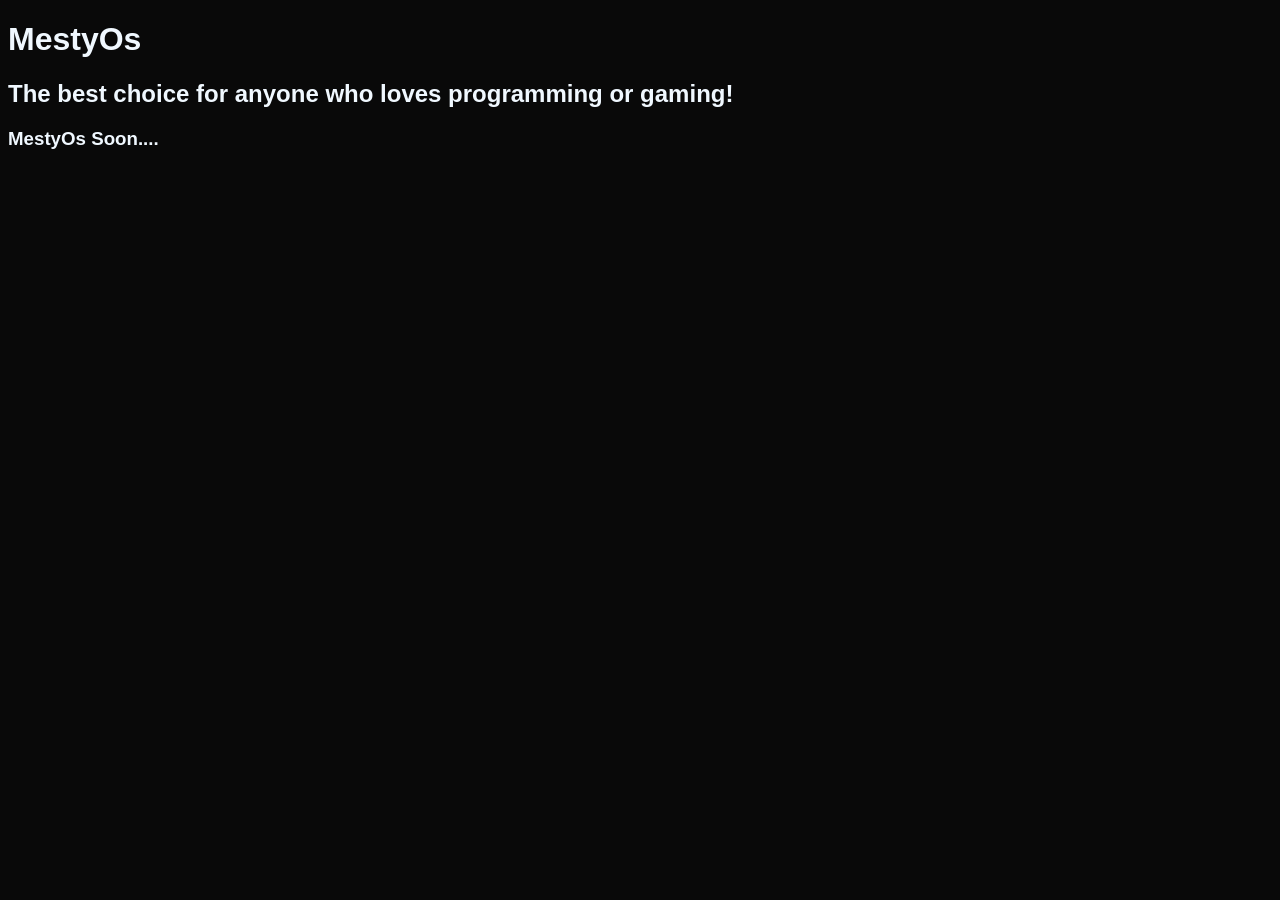
==== index.html @ 8c21542c "Add files via upload" ====
<!DOCTYPE html>
<html lang="en">
<head>
    <meta charset="UTF-8">
    <meta name="viewport" content="width=device-width, initial-scale=1.0">
    <title>MestyOs</title>
    <link rel="stylesheet" href="style.css">
</head>
<body>
    <H1>MestyOs</H1>
    <h2>The best choice for anyone who loves programming or gaming!</h2>
    <h3>MestyOs Soon....</h3>

    <script>
    function googleTranslateElementInit() {
        new google.translate.TranslateElement({
            pageLanguage: 'en',
            layout: google.translate.TranslateElement.InlineLayout.SIMPLE
        }, 'google_translate_element');

        // 1. Автоматически узнаем точный язык системы пользователя (ru, ja, de, fr и т.д.)
        const userLang = (navigator.language || navigator.userLanguage).toLowerCase().split('-')[0];

        // 2. Если язык пользователя НЕ английский, принудительно переводим сайт на его язык
        if (userLang !== 'en') {
            document.cookie = `googtrans=/en/${userLang}; path=/; domain=.github.io`;
            document.cookie = `googtrans=/en/${userLang}; path=/;`;
        }
    }
</script>
<script src="//://google.com"></script>

</body>
</html>
---- style.css ----
body {
    background-color: rgb(9, 9, 9);
    color: aliceblue;
    font-family: Verdana, Geneva, Tahoma, sans-serif;
}
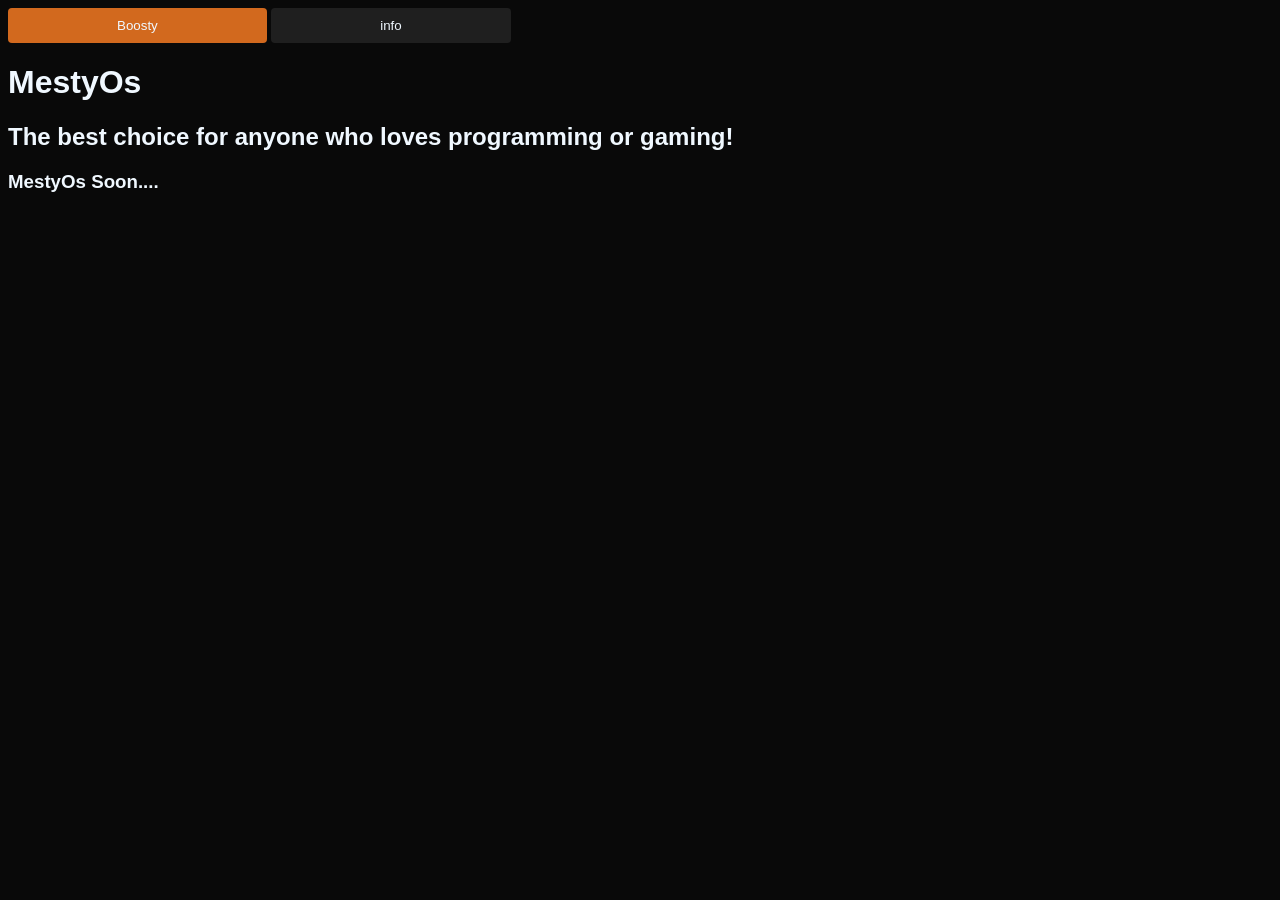
==== commit 64b3f50a: "Add files via upload" ====
--- a/index.html
+++ b/index.html
@@ -7,28 +7,13 @@
     <link rel="stylesheet" href="style.css">
 </head>
 <body>
+    <button class="bys"><a href="https://boosty.to/mestyos">Boosty</a></button>
+    <button ><a href="info.html">info</a></button>
+
     <H1>MestyOs</H1>
     <h2>The best choice for anyone who loves programming or gaming!</h2>
     <h3>MestyOs Soon....</h3>
 
-    <script>
-    function googleTranslateElementInit() {
-        new google.translate.TranslateElement({
-            pageLanguage: 'en',
-            layout: google.translate.TranslateElement.InlineLayout.SIMPLE
-        }, 'google_translate_element');
-
-        // 1. Автоматически узнаем точный язык системы пользователя (ru, ja, de, fr и т.д.)
-        const userLang = (navigator.language || navigator.userLanguage).toLowerCase().split('-')[0];
-
-        // 2. Если язык пользователя НЕ английский, принудительно переводим сайт на его язык
-        if (userLang !== 'en') {
-            document.cookie = `googtrans=/en/${userLang}; path=/; domain=.github.io`;
-            document.cookie = `googtrans=/en/${userLang}; path=/;`;
-        }
-    }
-</script>
-<script src="//://google.com"></script>
 
 </body>
 </html>
--- a/style.css
+++ b/style.css
@@ -2,4 +2,38 @@
     background-color: rgb(9, 9, 9);
     color: aliceblue;
     font-family: Verdana, Geneva, Tahoma, sans-serif;
+    text-decoration: none;
+}
+
+.bys {
+    background-color: chocolate;
+    text-decoration: none;
+    color: aliceblue;
+    border-radius: 4px;
+    cursor: pointer;
+    border: none;
+    padding: 10px;
+}
+
+.bys a {
+    text-decoration: none;
+    color: aliceblue;
+    padding: 10px 99px;
+}
+
+
+button {
+    background-color: rgb(31, 31, 31);
+    text-decoration: none;
+    color: aliceblue;
+    border-radius: 4px;
+    cursor: pointer;
+    border: none;
+    padding: 10px;
+}
+
+a {
+    text-decoration: none;
+    color: aliceblue;
+    padding: 10px 99px;
 }
